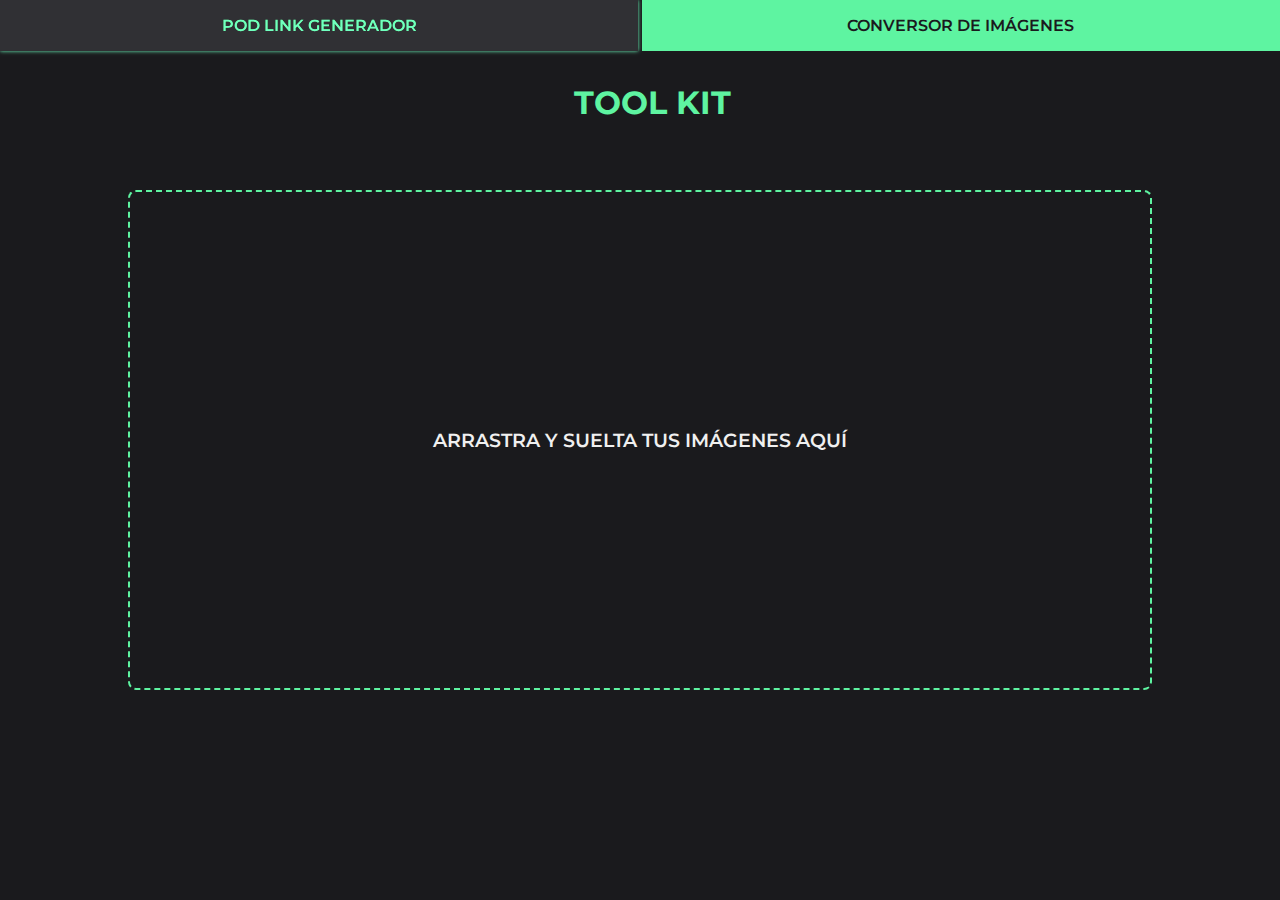
==== conversor.html @ 453729e1 "pod link generador + conversor de imagenes" ====
<!DOCTYPE html>
<html lang="en">
<head>
    <meta charset="UTF-8">
    <meta http-equiv="X-UA-Compatible" content="IE=edge">
    <meta name="viewport" content="width=device-width, initial-scale=1.0">
    <link rel="stylesheet" href="./recursos/style.css">
    <title>Link pod generador</title>
</head>
<body>
    <nav>
        <ul>
            <li><a href="index.html">Pod link generador</a></li>
            <li class="active-fondo"><a class="active-letra" href="conversor.html">Conversor de imágenes</a></li>
        </ul>
    </nav>

    <section class="container">
        <article class="containerHead">
            <img class="monkey" src="https://media3.giphy.com/media/QNFhOolVeCzPQ2Mx85/giphy.gif?cid=790b76119f3192b08125a352a492c3e207d378b4cb3e3cae&rid=giphy.gif&ct=g" alt="">
            <h1>tool kit</h1>
        </article>
    </section>

    <div id="drop-area" ondragover="event.preventDefault()" ondrop="dropHandler(event)">
        Arrastra y suelta tus imágenes aquí
    </div>
    
    <div id="preview-container">
        <!-- La vista previa de las imágenes se mostrará aquí -->
    </div>
    <script src="https://cdn.jsdelivr.net/npm/compressorjs@1.0.5/dist/compressor.js"></script>
    <script src="./recursos/conversor.js"></script>
</body>
</html>
---- recursos/style.css ----
@import url('https://fonts.googleapis.com/css2?family=Montserrat:wght@100;200;300;400;600;700;800;900&display=swap');

*{
    margin: 0;
    padding: 0;
    box-sizing: border-box;
    font-family: 'Montserrat', sans-serif;
    font-size: 16px;
}

:root{
    --color-uno: #5ef4a1;
    --color-dos: #f0f0f0;
    --color-fondo: #1a1a1d;
    --color-fondo-2: #28282b;
}

body{
    background-color: var(--color-fondo);
}

nav{
    display: flex;
    justify-content: center;
    width: 100vw;
}

nav ul {
	display: flex;
	flex-direction: row;
	list-style: none;
	width: 100%;
	justify-content: space-around;
    gap: .2rem;
}

nav ul li {
    background-color: var(--color-fondo-2);
    padding-block: 1rem;
    width: 100%;
    text-align: center;
    cursor: pointer;
    text-decoration: none;
    color: var(--color-uno);
    text-transform: uppercase;
    font-weight: 600;
}

nav ul li a{
    text-decoration: none;
    color: var(--color-uno);
    text-transform: uppercase;
    font-weight: 600;
}

.active-fondo{
    background-color: var(--color-uno);
}

.active-letra{
    color: var(--color-fondo);
}

.container{
    display: flex;
    flex-direction: column;
    max-width: 800px;
    align-items: center;
    margin: 1rem auto;
    padding: 1rem 2rem;
}

.containerHead{
    display: flex;
    gap: 1.5rem;
    align-items: center;
    justify-content: center;
    margin-bottom: 2rem;
}

.containerHead h1{
    color: var(--color-uno);
    font-size: 2rem;
    text-transform: uppercase;
}

.containerHead .monkey{
    max-width: 200px;
    border-radius: 2rem;
    -webkit-border-radius: 2rem;
    -moz-border-radius: 2rem;
    -ms-border-radius: 2rem;
    -o-border-radius: 2rem;
}

.containerDrop{
    border: 2px dashed var(--color-uno);
    border-radius: 2rem;
    -webkit-border-radius: 2rem;
    -moz-border-radius: 2rem;
    -ms-border-radius: 2rem;
    -o-border-radius: 2rem;
    display: flex;
    align-items: center;
    justify-content: center;
    flex-direction: column;
    width: 100%;
    height: 300px;
    max-width: 700px;
    text-align: center;
}

.containerDrop.active{
    background-color: #000;
    color: var(--color-dos);
    box-shadow: 0 0 30px 0px var(--color-uno);
}

.containerDrop h2{
    font-size: 30px;
    letter-spacing: .15rem;
    font-weight: 600;
    color: var(--color-dos);
    margin-bottom: 2rem;
    position: relative;
}

.containerDrop h2::after{
    content: "o también puedes";
    font-size: 1rem;
    position: absolute;
    bottom: -2.1rem;
    right: 30%;
}

.btn_subir,
.btn_limpiar {
    padding: 10px 25px;
    font-weight: 600;
    font-size: 20px;
    border: 0;
    background-color: var(--color-uno);
    color: var(--color-fondo);
    cursor: pointer;
    margin-top: 1rem;
    border-radius: .2rem;
    -webkit-border-radius: .2rem;
    -moz-border-radius: .2rem;
    -ms-border-radius: .2rem;
    -o-border-radius: .2rem;
}

.btn_limpiar{
    background-color: var(--color-fondo-2);
    color: var(--color-uno);
}

.btn_subir:hover,
.btn_limpiar:hover,
nav ul li:hover{
    filter: brightness(1.2);
    -webkit-filter: brightness(1.2);
    color: var(--color-fondo);
    box-shadow: 0 0 4px 0px var(--color-uno);
}

.btn_limpiar:hover,
nav ul li:hover{
    color: var(--color-uno);
}

#preview{
    margin-top: 1rem;
    box-shadow: 0 0 10px 0px #000;
}

.file-container{
    display: flex;
    background-color: #222226;
    padding: 1rem 2rem;
}

.file-container p{
    color: rgb(194, 194, 194);
}

/* Estilos conversor */
#drop-area {
    width: 80%;
    height: 500px;
    border: 2px dashed var(--color-uno);
    padding: 20px;
    text-align: center;
    font-size: 1.2em;
    display: flex;
    justify-content: center;
    align-items: center;
    margin: 20px auto;
    border-radius: .5rem;
    color: var(--color-dos);
    text-transform: uppercase;
    font-weight: 600;
  }

  #drop-area:hover {
      background-color:black;
      opacity: .1;
      color:var(--color-dos);
      cursor: pointer;
  }
  #preview-container {
    display: flex;
    flex-wrap: wrap;
    justify-content: center;
    margin: 20px;
  }
  #preview-container img {
    margin: 10px;
    max-width: 100%;
    max-height: 200px;
    object-fit: cover;
    border: 1px solid var(--color-fondo-2);
  }
  #preview-container {
    margin: 20px;
  }
  #preview-container p {
    font-size: 1.2em;
    font-weight: bold;
    margin-bottom: 10px;
  }
  #preview-container ul {
    list-style: none;
    padding: 0;
    margin: 10px;
  }
  #preview-container li {
    display: inline-block;
    margin-right: 10px;
  }
  #preview-container a {
    background-color: var(--color-uno);
    color: var(--color-fondo);
    padding: 10px;
    text-decoration: none;
    border-radius: 5px;
    font-weight: 600;
  }
  .card {
background-color: var(--color-fondo-2);
border-radius: 5px;
padding: 10px;
margin: 10px;
box-shadow: 0 0 5px rgba(0,0,0,0.2);
}
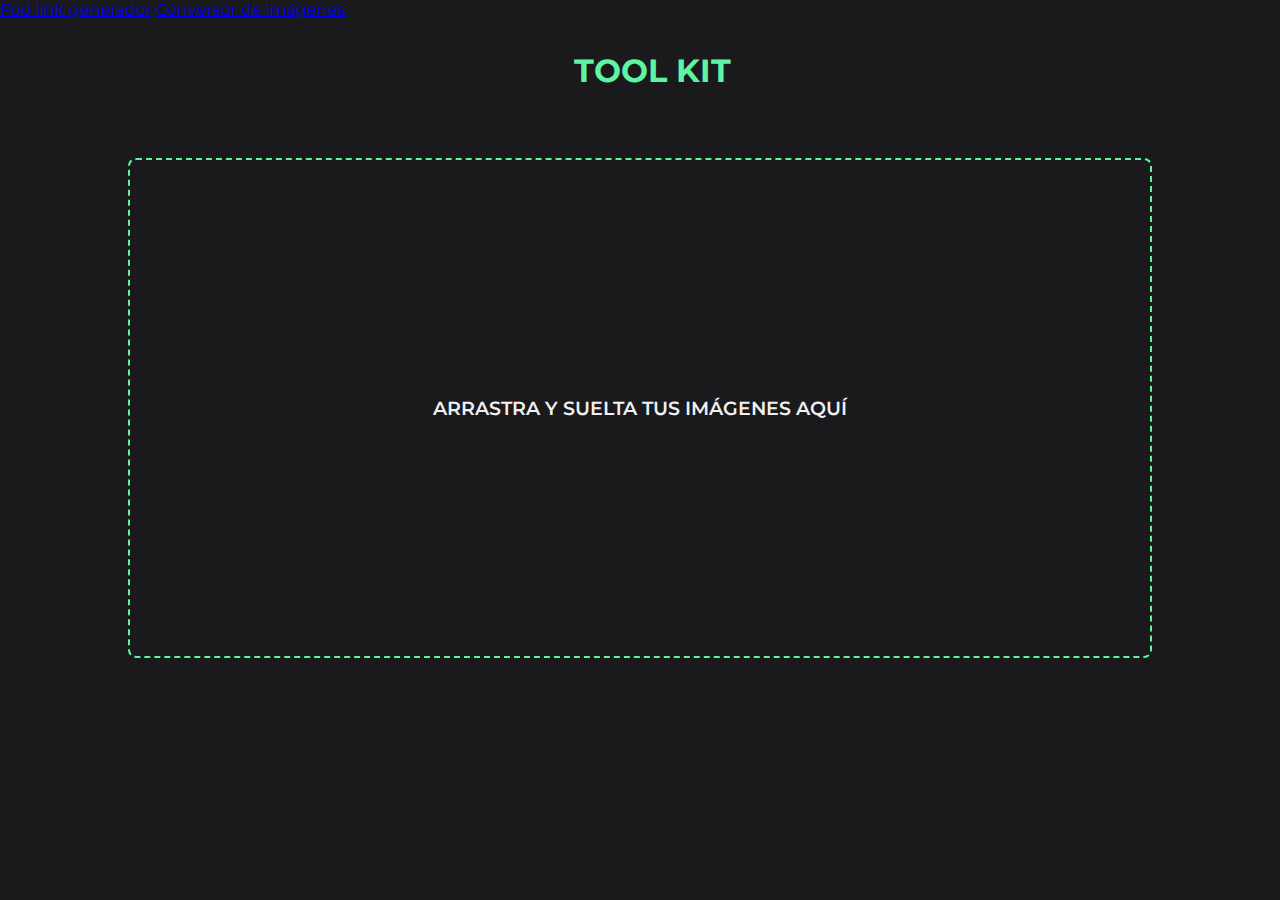
==== commit 98b55b61: "Barra de menu" ====
--- a/conversor.html
+++ b/conversor.html
@@ -5,15 +5,15 @@
     <meta http-equiv="X-UA-Compatible" content="IE=edge">
     <meta name="viewport" content="width=device-width, initial-scale=1.0">
     <link rel="stylesheet" href="./recursos/style.css">
-    <title>Link pod generador</title>
+    <title>Tool kit paris.cl</title>
 </head>
 <body>
-    <nav>
-        <ul>
-            <li><a href="index.html">Pod link generador</a></li>
-            <li class="active-fondo"><a class="active-letra" href="conversor.html">Conversor de imágenes</a></li>
-        </ul>
-    </nav>
+    <section class="menu">
+        <div>
+            <a href="index.html">Pod link generador</a>
+            <a id="active" href="conversor.html">Conversor de imágenes</a>
+        </div>
+    </section>
 
     <section class="container">
         <article class="containerHead">
@@ -32,4 +32,4 @@
     <script src="https://cdn.jsdelivr.net/npm/compressorjs@1.0.5/dist/compressor.js"></script>
     <script src="./recursos/conversor.js"></script>
 </body>
-</html>+</html>
--- a/recursos/style.css
+++ b/recursos/style.css
@@ -1,6 +1,6 @@
 @import url('https://fonts.googleapis.com/css2?family=Montserrat:wght@100;200;300;400;600;700;800;900&display=swap');
 
-*{
+* {
     margin: 0;
     padding: 0;
     box-sizing: border-box;
@@ -8,29 +8,29 @@
     font-size: 16px;
 }
 
-:root{
+:root {
     --color-uno: #5ef4a1;
     --color-dos: #f0f0f0;
     --color-fondo: #1a1a1d;
     --color-fondo-2: #28282b;
 }
 
-body{
+body {
     background-color: var(--color-fondo);
 }
 
-nav{
+nav {
     display: flex;
     justify-content: center;
     width: 100vw;
 }
 
 nav ul {
-	display: flex;
-	flex-direction: row;
-	list-style: none;
-	width: 100%;
-	justify-content: space-around;
+    display: flex;
+    flex-direction: row;
+    list-style: none;
+    width: 100%;
+    justify-content: space-around;
     gap: .2rem;
 }
 
@@ -46,22 +46,22 @@
     font-weight: 600;
 }
 
-nav ul li a{
+nav ul li a {
     text-decoration: none;
     color: var(--color-uno);
     text-transform: uppercase;
     font-weight: 600;
 }
 
-.active-fondo{
+.active-fondo {
     background-color: var(--color-uno);
 }
 
-.active-letra{
-    color: var(--color-fondo);
-}
-
-.container{
+.active-letra {
+    color: var(--color-fondo);
+}
+
+.container {
     display: flex;
     flex-direction: column;
     max-width: 800px;
@@ -70,7 +70,7 @@
     padding: 1rem 2rem;
 }
 
-.containerHead{
+.containerHead {
     display: flex;
     gap: 1.5rem;
     align-items: center;
@@ -78,13 +78,13 @@
     margin-bottom: 2rem;
 }
 
-.containerHead h1{
+.containerHead h1 {
     color: var(--color-uno);
     font-size: 2rem;
     text-transform: uppercase;
 }
 
-.containerHead .monkey{
+.containerHead .monkey {
     max-width: 200px;
     border-radius: 2rem;
     -webkit-border-radius: 2rem;
@@ -93,7 +93,7 @@
     -o-border-radius: 2rem;
 }
 
-.containerDrop{
+.containerDrop {
     border: 2px dashed var(--color-uno);
     border-radius: 2rem;
     -webkit-border-radius: 2rem;
@@ -110,13 +110,13 @@
     text-align: center;
 }
 
-.containerDrop.active{
+.containerDrop.active {
     background-color: #000;
     color: var(--color-dos);
     box-shadow: 0 0 30px 0px var(--color-uno);
 }
 
-.containerDrop h2{
+.containerDrop h2 {
     font-size: 30px;
     letter-spacing: .15rem;
     font-weight: 600;
@@ -125,7 +125,7 @@
     position: relative;
 }
 
-.containerDrop h2::after{
+.containerDrop h2::after {
     content: "o también puedes";
     font-size: 1rem;
     position: absolute;
@@ -150,14 +150,14 @@
     -o-border-radius: .2rem;
 }
 
-.btn_limpiar{
+.btn_limpiar {
     background-color: var(--color-fondo-2);
     color: var(--color-uno);
 }
 
 .btn_subir:hover,
 .btn_limpiar:hover,
-nav ul li:hover{
+nav ul li:hover {
     filter: brightness(1.2);
     -webkit-filter: brightness(1.2);
     color: var(--color-fondo);
@@ -165,22 +165,22 @@
 }
 
 .btn_limpiar:hover,
-nav ul li:hover{
-    color: var(--color-uno);
-}
-
-#preview{
+nav ul li:hover {
+    color: var(--color-uno);
+}
+
+#preview {
     margin-top: 1rem;
     box-shadow: 0 0 10px 0px #000;
 }
 
-.file-container{
+.file-container {
     display: flex;
     background-color: #222226;
     padding: 1rem 2rem;
 }
 
-.file-container p{
+.file-container p {
     color: rgb(194, 194, 194);
 }
 
@@ -200,56 +200,64 @@
     color: var(--color-dos);
     text-transform: uppercase;
     font-weight: 600;
-  }
-
-  #drop-area:hover {
-      background-color:black;
-      opacity: .1;
-      color:var(--color-dos);
-      cursor: pointer;
-  }
-  #preview-container {
+}
+
+#drop-area:hover {
+    background-color: black;
+    opacity: .1;
+    color: var(--color-dos);
+    cursor: pointer;
+}
+
+#preview-container {
     display: flex;
     flex-wrap: wrap;
     justify-content: center;
     margin: 20px;
-  }
-  #preview-container img {
+}
+
+#preview-container img {
     margin: 10px;
     max-width: 100%;
     max-height: 200px;
     object-fit: cover;
     border: 1px solid var(--color-fondo-2);
-  }
-  #preview-container {
+}
+
+#preview-container {
     margin: 20px;
-  }
-  #preview-container p {
+}
+
+#preview-container p {
     font-size: 1.2em;
     font-weight: bold;
     margin-bottom: 10px;
-  }
-  #preview-container ul {
+}
+
+#preview-container ul {
     list-style: none;
     padding: 0;
     margin: 10px;
-  }
-  #preview-container li {
+}
+
+#preview-container li {
     display: inline-block;
     margin-right: 10px;
-  }
-  #preview-container a {
+}
+
+#preview-container a {
     background-color: var(--color-uno);
     color: var(--color-fondo);
     padding: 10px;
     text-decoration: none;
     border-radius: 5px;
     font-weight: 600;
-  }
-  .card {
-background-color: var(--color-fondo-2);
-border-radius: 5px;
-padding: 10px;
-margin: 10px;
-box-shadow: 0 0 5px rgba(0,0,0,0.2);
+}
+
+.card {
+    background-color: var(--color-fondo-2);
+    border-radius: 5px;
+    padding: 10px;
+    margin: 10px;
+    box-shadow: 0 0 5px rgba(0, 0, 0, 0.2);
 }